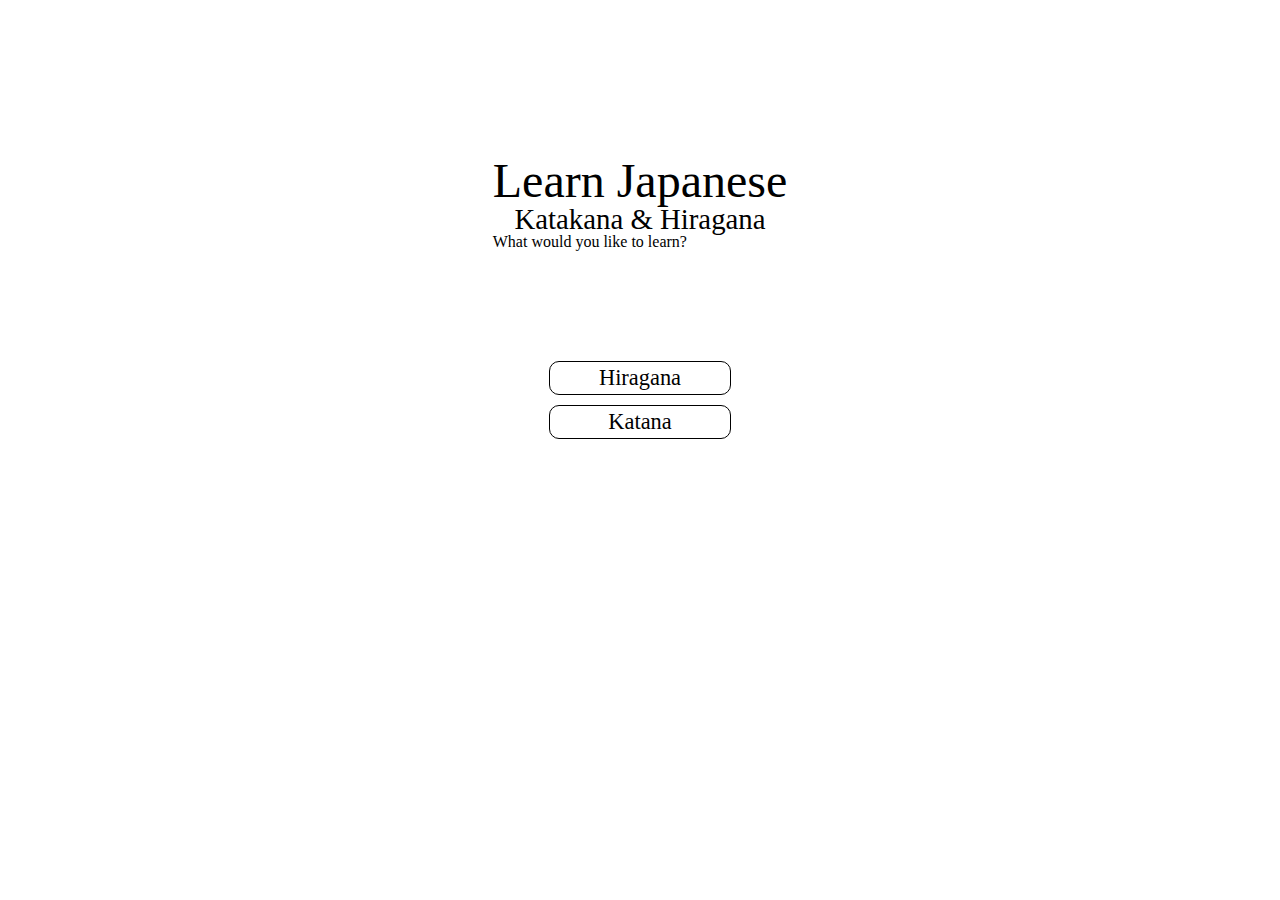
==== index.html @ 15b5eb9d "Add div to header for transparent bg" ====
<!DOCTYPE html>
<html lang="en">

<head>
    <meta charset="UTF-8">
    <meta http-equiv="X-UA-Compatible" content="IE=edge">
    <meta name="viewport" content="width=device-width, initial-scale=1.0">
    <title>Learn Katakana & Hiragana</title>
    <link rel="stylesheet" href="style.css">
</head>

<body>
    <header>
        <div class="transparent-orange-bg">
            <h1>Learn Japanese</h1>
            <h2>Katakana & Hiragana</h2>
            <h3>What would you like to learn?</h3>
        </div>

    </header>
    <main>
        <section>
            <p><a href="">Hiragana</a></p>
            <p><a href="">Katana</a></p>
        </section>
    </main>
    <script src="app.js"></script>
</body>

</html>
---- style.css ----
html, body, div, span, applet, object, iframe,
h1, h2, h3, h4, h5, h6, p, blockquote, pre,
a, abbr, acronym, address, big, cite, code,
del, dfn, em, img, ins, kbd, q, s, samp,
small, strike, strong, sub, sup, tt, var,
b, u, i, center,
dl, dt, dd, ol, ul, li,
fieldset, form, label, legend,
table, caption, tbody, tfoot, thead, tr, th, td,
article, aside, canvas, details, embed,
figure, figcaption, footer, header, hgroup,
menu, nav, output, ruby, section, summary,
time, mark, audio, video {
    margin: 0;
    padding: 0;
    border: 0;
    font-size: 100%;
    font: inherit;
    vertical-align: baseline;
}

/* HTML5 display-role reset for older browsers */
article, aside, details, figcaption, figure,
footer, header, hgroup, menu, nav, section {
    display: block;
}

body {
    line-height: 1;
}

ol, ul {
    list-style: none;
}

blockquote, q {
    quotes: none;
}

blockquote:before, blockquote:after,
q:before, q:after {
    content: '';
    content: none;
}

table {
    border-collapse: collapse;
    border-spacing: 0;
}

body {
    height: 100%;
    padding: 50px 40px;
    display: flex;
    flex-direction: column;
    align-items: center;
    justify-content: center;
    background-size: cover;
    background-repeat: no-repeat;
    background-image: url('images/syuhei-inoue-kaoHI0iHJPM-unsplash.jpg');
    background-position: center center;
    background-attachment: fixed;
}

header {
    height: 200px;
    display: flex;
    flex-direction: column;
    align-items: center;
    justify-content: flex-end;
}

header h1 {
    font-size: 3rem;
    text-align: center;
}

header h2 {
    font-size: 1.8rem;
    text-align: center;
}

main {
    height: 300px;
    display: flex;
    flex-direction: column;
    justify-content: center;
    /* align-items: center; */
}

main h3 {
    font-size: 1.5rem;
    margin-bottom: 20px;
}

main a {
    font-size: 1.4rem;
    text-decoration: none;
    color: black;
    border: 1px solid black;
    border-radius: 10px;
    margin: 5px 5px;
    display: inline-block;
    padding: 5px 15px;
    width: 150px;
}

section {
    display: flex;
    flex-direction: column;
    align-items: center;
}

section p {
    text-align: center;
    /* width: 150px; */
}
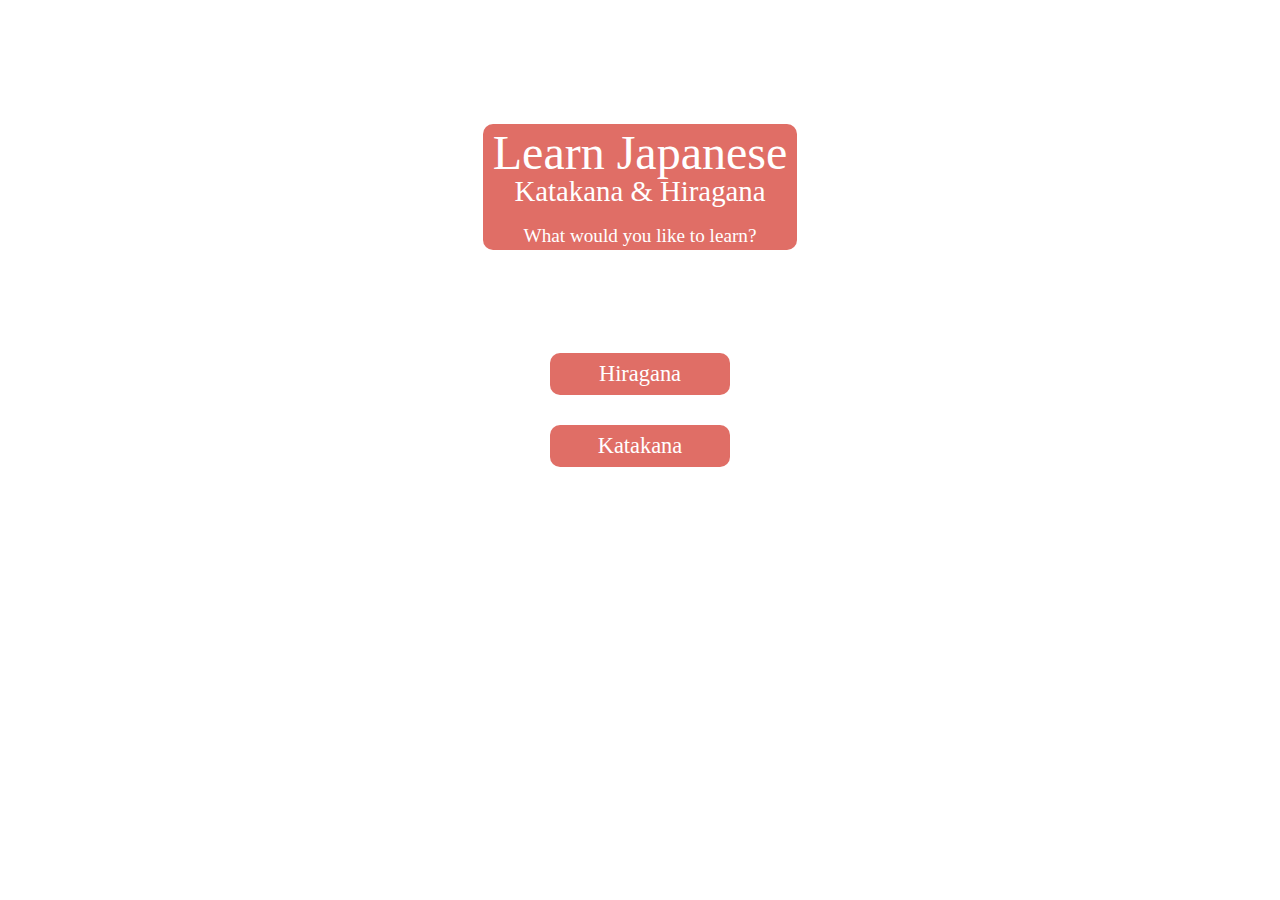
==== commit d271a837: "Change typo" ====
--- a/index.html
+++ b/index.html
@@ -21,7 +21,7 @@
     <main>
         <section>
             <p><a href="">Hiragana</a></p>
-            <p><a href="">Katana</a></p>
+            <p><a href="">Katakana</a></p>
         </section>
     </main>
     <script src="app.js"></script>
--- a/style.css
+++ b/style.css
@@ -60,6 +60,7 @@
     background-image: url('images/syuhei-inoue-kaoHI0iHJPM-unsplash.jpg');
     background-position: center center;
     background-attachment: fixed;
+    color: white;
 }
 
 header {
@@ -68,6 +69,7 @@
     flex-direction: column;
     align-items: center;
     justify-content: flex-end;
+    color: white;
 }
 
 header h1 {
@@ -80,8 +82,14 @@
     text-align: center;
 }
 
+header h3 {
+    margin-top: 20px;
+    font-size: 1.2rem;
+    text-align: center;
+}
+
 main {
-    height: 300px;
+    height: 320px;
     display: flex;
     flex-direction: column;
     justify-content: center;
@@ -91,18 +99,24 @@
 main h3 {
     font-size: 1.5rem;
     margin-bottom: 20px;
+    background-color: #cc550099;
+    border-radius: 5px;
+    padding: 5px 2px;
+    text-align: center;
 }
 
 main a {
     font-size: 1.4rem;
     text-decoration: none;
-    color: black;
-    border: 1px solid black;
+    color: white;
+    /* border: 1px solid black; */
     border-radius: 10px;
-    margin: 5px 5px;
+    margin: 15px 5px;
     display: inline-block;
-    padding: 5px 15px;
+    padding: 10px 15px;
     width: 150px;
+    background-color: #cc0e0099;
+    /* border-radius: 5px; */
 }
 
 section {
@@ -114,4 +128,10 @@
 section p {
     text-align: center;
     /* width: 150px; */
+}
+
+.transparent-orange-bg {
+    background-color: #cc0e0099;
+    padding: 5px 10px;
+    border-radius: 10px;
 }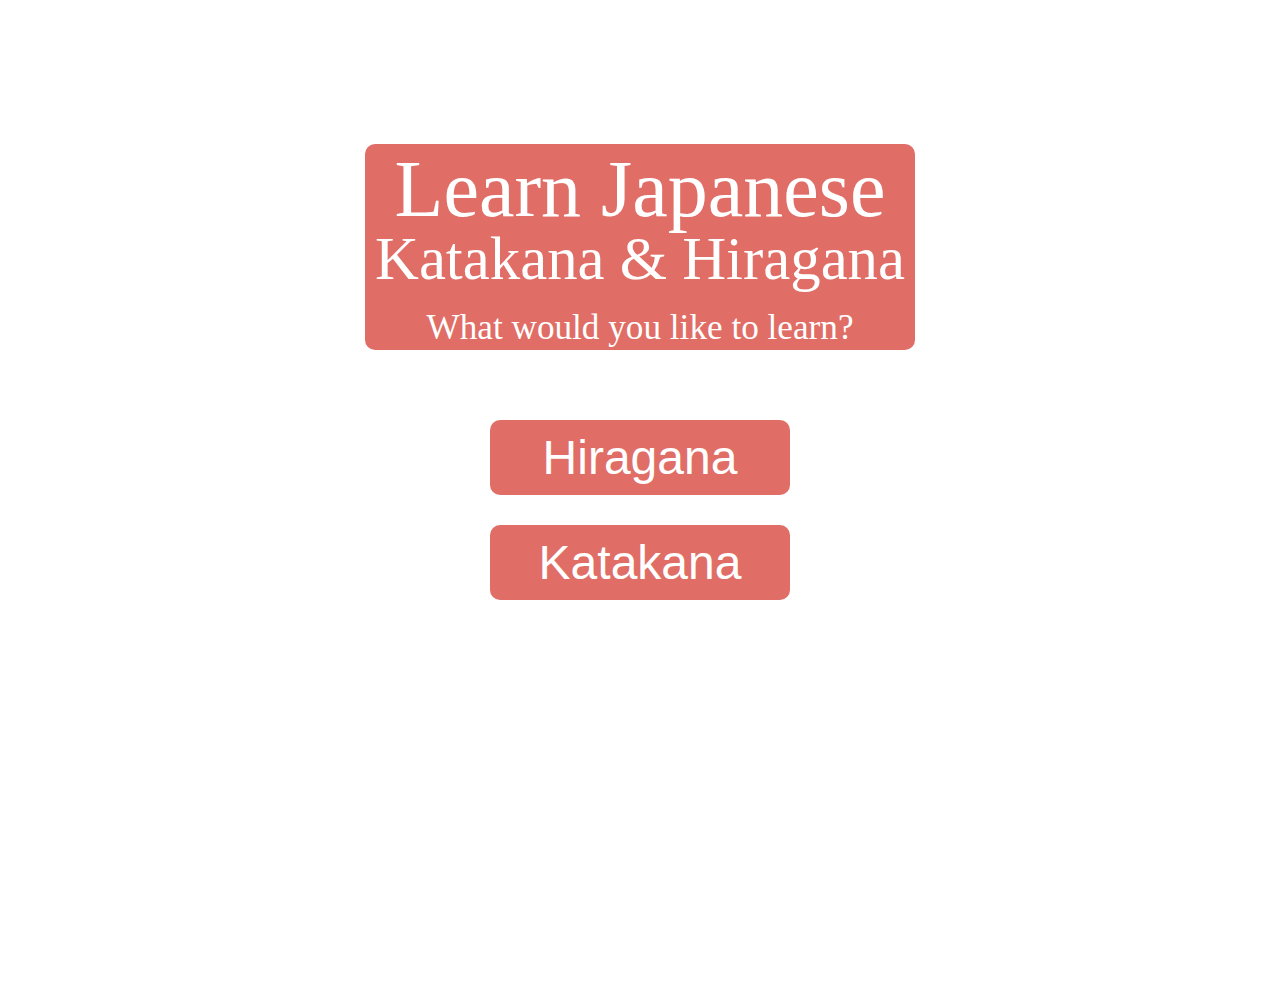
==== commit 0547af86: "Add ids to elements" ====
--- a/index.html
+++ b/index.html
@@ -10,20 +10,29 @@
 </head>
 
 <body>
-    <header>
-        <div class="transparent-orange-bg">
-            <h1>Learn Japanese</h1>
-            <h2>Katakana & Hiragana</h2>
-            <h3>What would you like to learn?</h3>
-        </div>
-
-    </header>
-    <main>
-        <section>
-            <p><a href="">Hiragana</a></p>
-            <p><a href="">Katakana</a></p>
-        </section>
-    </main>
+    <div id="index-body">
+        <header id="index-header">
+            <div class="transparent-orange-bg">
+                <h1>Learn Japanese</h1>
+                <h2>Katakana & Hiragana</h2>
+                <h3>What would you like to learn?</h3>
+            </div>
+        </header>
+        <main id="index-main">
+            <section id="index-main-sec">
+                <form action="game.html" method="GET">
+                    <input type="hidden" name="gameType" value="hiragana">
+                    <input type="submit" value="Hiragana">
+                </form>
+                <form action="game.html" method="GET">
+                    <input type="hidden" name="gameType" value="Katakana">
+                    <input type="submit" value="Katakana">
+                </form>
+                <!-- <p><a href="">Hiragana</a></p>
+            <p><a href="">Katakana</a></p> -->
+            </section>
+        </main>
+    </div>
     <script src="app.js"></script>
 </body>
 
--- a/style.css
+++ b/style.css
@@ -48,7 +48,7 @@
     border-spacing: 0;
 }
 
-body {
+/* body {
     height: 100%;
     padding: 50px 40px;
     display: flex;
@@ -61,9 +61,24 @@
     background-position: center center;
     background-attachment: fixed;
     color: white;
+} */
+
+#index-body {
+    height: 100vh;
+    padding: 50px 40px;
+    display: flex;
+    flex-direction: column;
+    align-items: center;
+    justify-content: flex-start;
+    background-size: cover;
+    background-repeat: no-repeat;
+    background-image: url('images/syuhei-inoue-kaoHI0iHJPM-unsplash.jpg');
+    background-position: center center;
+    background-attachment: fixed;
+    color: white;
 }
 
-header {
+#index-header {
     height: 200px;
     display: flex;
     flex-direction: column;
@@ -72,23 +87,23 @@
     color: white;
 }
 
-header h1 {
+#index-header h1 {
     font-size: 3rem;
     text-align: center;
 }
 
-header h2 {
+#index-header h2 {
     font-size: 1.8rem;
     text-align: center;
 }
 
-header h3 {
+#index-header h3 {
     margin-top: 20px;
     font-size: 1.2rem;
     text-align: center;
 }
 
-main {
+#index-main {
     height: 320px;
     display: flex;
     flex-direction: column;
@@ -96,42 +111,50 @@
     /* align-items: center; */
 }
 
-main h3 {
-    font-size: 1.5rem;
-    margin-bottom: 20px;
-    background-color: #cc550099;
-    border-radius: 5px;
-    padding: 5px 2px;
-    text-align: center;
-}
-
-main a {
+form[action='game.html'] input[type='submit'] {
     font-size: 1.4rem;
-    text-decoration: none;
     color: white;
-    /* border: 1px solid black; */
     border-radius: 10px;
+    border: none;
     margin: 15px 5px;
-    display: inline-block;
+    /* display: inline-block; */
     padding: 10px 15px;
     width: 150px;
     background-color: #cc0e0099;
-    /* border-radius: 5px; */
 }
 
-section {
+#index-main-sec {
     display: flex;
     flex-direction: column;
     align-items: center;
-}
-
-section p {
-    text-align: center;
-    /* width: 150px; */
 }
 
 .transparent-orange-bg {
     background-color: #cc0e0099;
     padding: 5px 10px;
     border-radius: 10px;
+}
+
+
+@media (min-width: 600px) {
+    #index-header {
+        height: 300px;
+    }
+
+    #index-header h1 {
+        font-size: 5rem;
+    }
+
+    #index-header h2 {
+        font-size: 3.8rem;
+    }
+
+    #index-header h3 {
+        font-size: 2.2rem;
+    }
+
+    form[action='game.html'] input[type='submit'] {
+        font-size: 3rem;
+        width: 300px;
+    }
 }